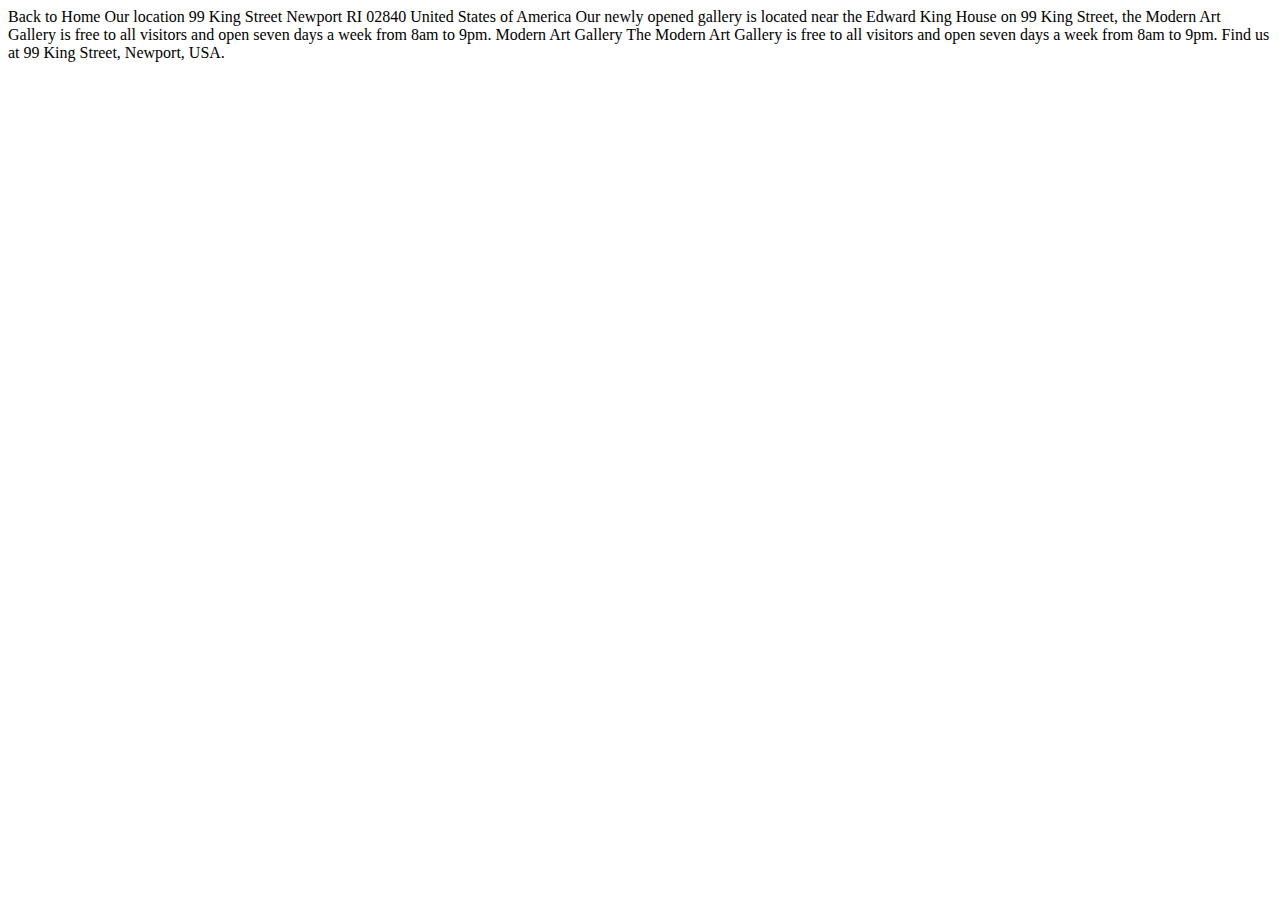
==== location.html @ 759893ea "First commit of two-page project" ====
<!DOCTYPE html>
<html lang="en">
<head>
  <meta charset="UTF-8">
  <meta name="viewport" content="width=device-width, initial-scale=1.0">

  <link rel="icon" type="image/png" sizes="32x32" href="./assets/favicon-32x32.png">
  
  <title>Frontend Mentor | Art gallery website</title>
</head>
<body>

  Back to Home

  Our location

  99 King Street
  Newport
  RI 02840
  United States of America

  Our newly opened gallery is located near the Edward King House on 99 King 
  Street, the Modern Art Gallery is free to all visitors and open seven days 
  a week from 8am to 9pm.

  Modern Art Gallery

  The Modern Art Gallery is free to all visitors and open seven days a week 
  from 8am to 9pm. Find us at 99 King Street, Newport, USA.

</body>
</html>
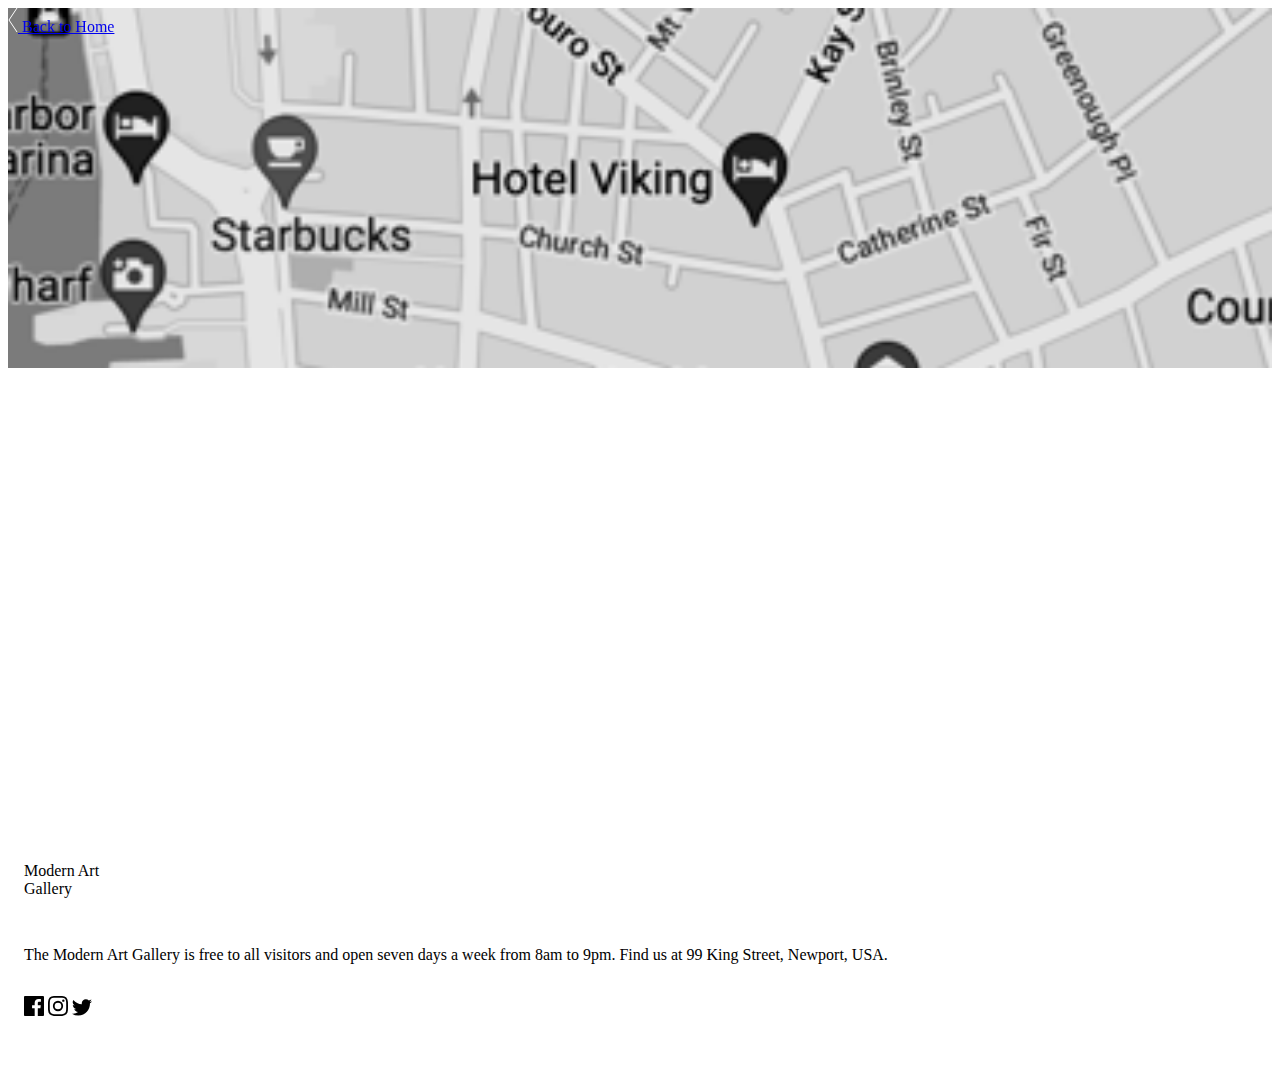
==== commit 0b50fdd7: "Close to completion." ====
--- a/location.html
+++ b/location.html
@@ -1,32 +1,68 @@
 <!DOCTYPE html>
-<html lang="en">
-<head>
-  <meta charset="UTF-8">
-  <meta name="viewport" content="width=device-width, initial-scale=1.0">
+    <html lang="en">
+        <head>
+            <meta charset="UTF-8">
+            <meta name="viewport" content="width=device-width, initial-scale=1.0">
 
-  <link rel="icon" type="image/png" sizes="32x32" href="./assets/favicon-32x32.png">
-  
-  <title>Frontend Mentor | Art gallery website</title>
-</head>
-<body>
+            <link rel="icon" type="image/png" sizes="32x32" href="favicon-32x32.png">
+            <link href="css/base.css" rel="stylesheet" />
+            <link href="css/location.css" rel="stylesheet" />
+            <title>Frontend Mentor | Art gallery website</title>
+        </head>
 
-  Back to Home
+        <body class="sizing-of-elements">
 
-  Our location
+            <header class="sizing-of-elements" style="position: relative;">
+                <a href="index.html">
+                    <div class="button-one button-centre fix-to-top-left">
+                        <span class="button-one-right button-inline-flex"><img src="assets/icon-arrow-left.svg" aria-label="Arrow Pointing Left" /></span>
+                        <span class="button-one-left button-inline-flex body-m big-shoulders">Back to Home</span>
+                    </div>
+                </a>
+            </header>
 
-  99 King Street
-  Newport
-  RI 02840
-  United States of America
+            <main class="sizing-of-elements">
 
-  Our newly opened gallery is located near the Edward King House on 99 King 
-  Street, the Modern Art Gallery is free to all visitors and open seven days 
-  a week from 8am to 9pm.
+                <h1 class="h1-additional add-buffer big-shoulders">
+                    Our location
+                </h1>
 
-  Modern Art Gallery
+                <div id="mid-section-address" class="flex-column">
+                    <h2 class="h2-additional big-shoulders go-gold">99 King Street</h2>
 
-  The Modern Art Gallery is free to all visitors and open seven days a week 
-  from 8am to 9pm. Find us at 99 King Street, Newport, USA.
+                    <span class="outfit">
+                        Newport<br>
+                        RI 02840<br>
+                        United States of America
+                    </span>
 
-</body>
-</html>+                    <p class="outfit">
+                        Our newly opened gallery is located near the Edward King House on 99 King
+                        Street, the Modern Art Gallery is free to all visitors and open seven days
+                        a week from 8am to 9pm.
+                    </p>
+                </div>
+
+            </main>
+
+            <footer class="sizing-of-elements flex-column">
+                <p class="body-l big-shoulders go-upper">
+                    Modern Art<br>
+                    Gallery
+                </p>
+                <div>
+
+                    The Modern Art Gallery is free to all visitors and open seven days a week
+                    from 8am to 9pm. Find us at 99 King Street, Newport, USA.
+
+                </div>
+                <div class="social-media gap-top-large go-almost-black">
+
+                    <img class="default-image-size" src="assets/icon-facebook-black.svg" alt="facebook logo">
+                    <img class="default-image-size" src="assets/icon-instagram-black.svg" alt="instagram logo">
+                    <img class="default-image-size" src="assets/icon-twitter-black.svg" alt="twitter logo">
+
+                </div>
+            </footer>
+        </body>
+    </html>--- a/css/location.css
+++ b/css/location.css
@@ -0,0 +1,89 @@
+
+    body {
+        min-height: 90vh;
+    }
+
+    header {
+        position: relative;
+        background-image: url( "../assets/mobile/image-map.png" );
+        background-size: cover;
+        background-repeat: no-repeat;
+        height: 40vh;
+    }
+
+    main {
+        display: flex;
+        flex-direction: column;
+        align-items: flex-start;
+        justify-content: flex-start;
+        background-color: var( --almost-black );
+        color: white;
+        min-height: 30vh;
+        padding: 2rem 1rem;
+    }
+
+    footer {
+        display: flex;
+        flex-direction: column;
+        align-items: flex-start;
+        justify-content: flex-start;
+        background-color: var( --gold );
+        color: var( --almost-black );
+        min-height: 20vh;
+        padding: 2rem 1rem;
+    }
+
+    #mid-section-address > span, #mid-section-address > p {
+        line-height: 1.4rem;
+    }
+
+    .button-one {
+        position: sticky;
+        top: 0;
+    }
+
+    .h1-additional {
+        font-size: 2.5rem;
+        text-transform: uppercase;
+        letter-spacing: 0.2rem;
+    }
+
+    .h2-additional {
+        font-size: 2rem;
+        text-transform: uppercase;
+        letter-spacing: 0.1rem;
+    }
+
+    .add-buffer {
+        margin-bottom: 2rem;
+    }
+
+    .flex-column {
+        display: flex;
+        flex-direction: column;
+        align-items: flex-start;
+        row-gap: 2rem;
+    }
+
+    .change-colour {
+        fill: #000;
+    }
+
+    /*
+    .fix-to-top-left {
+        position: fixed;
+    }
+    */
+
+
+
+    /*
+    @media screen and ( min-width: 768px ) {
+
+        .sizing-of-elements {
+            min-width: var( --break-width-tablet );
+            border: 1px solid green;
+        }
+
+    }
+    */
